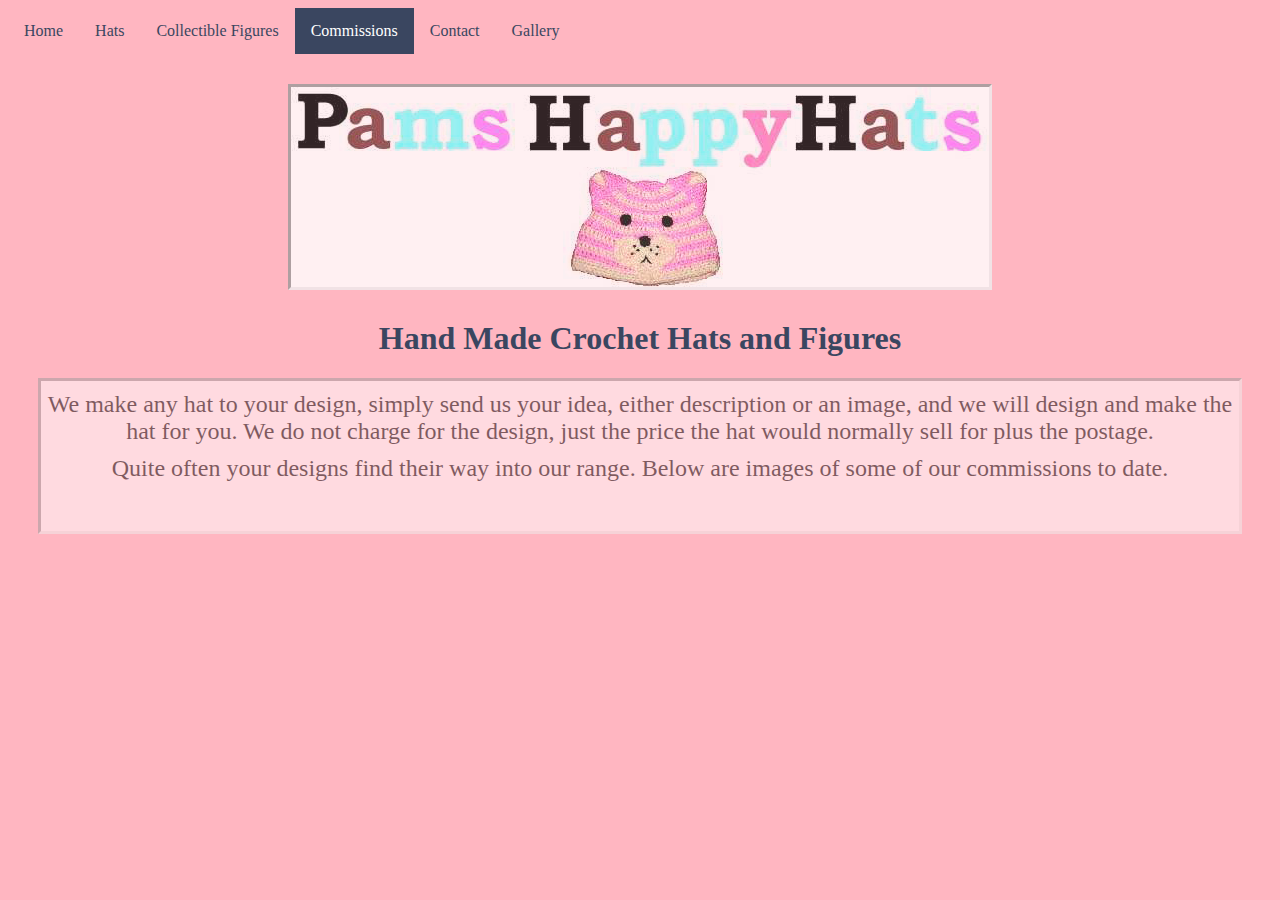
==== commissions.html @ 79379408 "HTML for commissions page done" ====
<!DOCTYPE html>
	<html>

		<head>
			<meta charset="UTF-8" content="text/html">
			<title>Happy Hats Home Page</title>
			<link rel="stylesheet" type="text/css" href="./style.css">
		</head>

		<body>
			<div class="topnav">
		    <a href="./index.html">Home</a>
		    <a href="./hats.html">Hats</a>
		    <a href="./collectableFigures.html">Collectible Figures</a>
		    <a class="active" href="./commissions.html">Commissions</a>
		    <a href="./contact.html">Contact</a>
		    <a href="./gallery.html">Gallery</a>
			</div>

				<div class="banner"> <!---banner--->
					<img src="./Buttons/aabanner2.jpg" id="banner">
				</div>

				<div class="tagline">
					<h1>Hand Made Crochet Hats and Figures</h1>
				</div>

				<div class="commissionContainer">
					<p class="welcome">We make any hat to your design, simply send us your
            idea, either description or an image, and we will design and make the
            hat for you.  We do not charge for the design, just the price the hat
            would normally sell for plus the postage.
					</p>

					<p class="welcome">Quite often your designs find their way into
            our range.  Below are images of some of our commissions to date.
					</p>

					<script src="./js/jquery-3.3.1.min.js"> </script>
					<script language="" src="//pagead2.googlesyndication.com/pagead/js/adsbygoogle.js" async"async""">
					</script>
			  	<ins class="adsbygoogle"
			     style="display:inline-block;width:120px;height:240px"
			     data-ad-client="ca-pub-9454932042094762"
			     data-ad-slot="6588600848"></ins>
			  		<script>
						(adsbygoogle = window.adsbygoogle || []).push({});
						</script>

		</body>
	</html>
---- style.css ----
body {
  background-color: #FFB6C1;
}

.topnav {
  overflow: hidden;
}

.topnav a {
  float: left;
  color: #3a4660;
  text-align: center;
  padding: 14px 16px;
  text-decoration: none;
  font-size; 17px;
}

.topnav a:hover {
  background-color: #ddd;
  color: black;
}

.topnav a.active {
  background-color: #3a4660;
  color: white;
}

.banner {
  width: 698px;
  height: 200px;
  display: block;
  margin: 30px auto;
  opacity: 0.8;
  border-style: inset;
}

.tagline h1 {
  align-self: center;
  text-align: center;
  color: #3a4660;
}

.welcome {
  font-size: 24px;
  display: block;
  margin: 10px auto;
  text-align: center;
  color: black;
}

.welcomeContainer {
  background-color: white;
  opacity: 0.5;
  margin: auto 30px;
  border-style: inset;
  max-height: 200px;
}

.commissionContainer {
  background-color: white;
  opacity: 0.5;
  margin: auto 30px;
  border-style: inset;
  max-height: 150px;
}

.products {
  display: flex;
  justify-content: center;
  align-items: center;
  max-width: 100%;
  flex-wrap: wrap;
  margin: 20px 50px;;
}

.product {
  display: inline-block;
  padding: 10px;
  height: auto;
  background-color: white;
  opacity: 0.8;
  border-style: inset;
  margin: 10px;
  width: 270px;
}


.product h4 {
  display: flex;
  justify-content: center;
}


.product img {
  display: block;
  margin-left: auto;
  margin-right: auto;
}

.figures {
  display: flex;
  flex-wrap: wrap;
  justify-content: center;
}




.hidden {
  opacity: 0;
}

.shown {
  opacity: 1;
}

.fade {
  transition: opacity 2s;
}



//*
<style type="text/css">
<!--
.style3 {font-size: 24px; font-weight: bold; font-style: italic; }
.style4 {
	font-size: 18px;
	font-weight: bold;
}
.style6 {font-size: 24px; }
.style7 {font-size: 36px}
body {
	background-image: url(pussbg.jpg);
	background-repeat: repeat;
}
-->
</style>
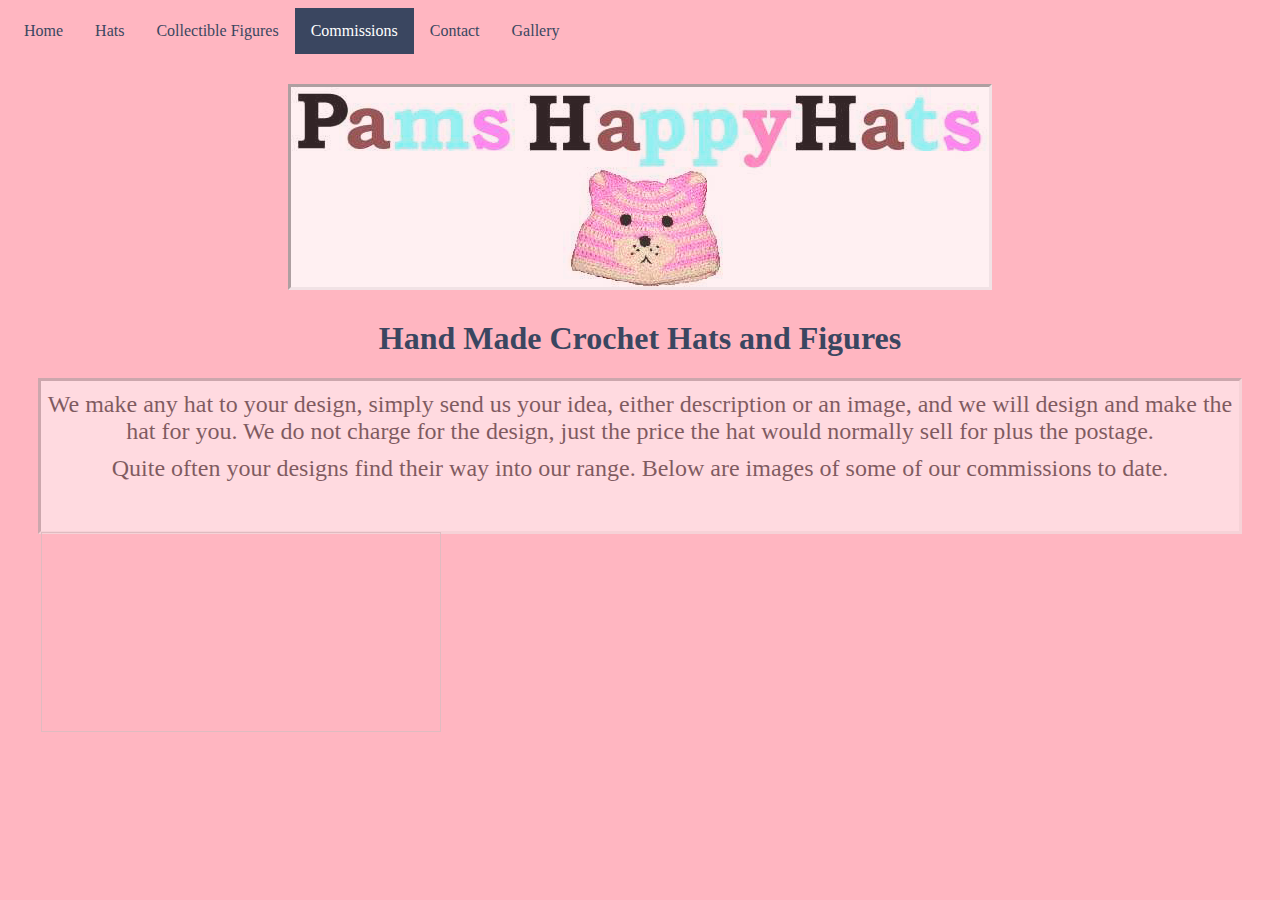
==== commit 252d3308: "Started simple version of slideshow for commissions page.  Not working yet!" ====
--- a/commissions.html
+++ b/commissions.html
@@ -36,6 +36,8 @@
             our range.  Below are images of some of our commissions to date.
 					</p>
 
+          <img name="slide" width="400" height="200">
+
 					<script src="./js/jquery-3.3.1.min.js"> </script>
 					<script language="" src="//pagead2.googlesyndication.com/pagead/js/adsbygoogle.js" async"async""">
 					</script>
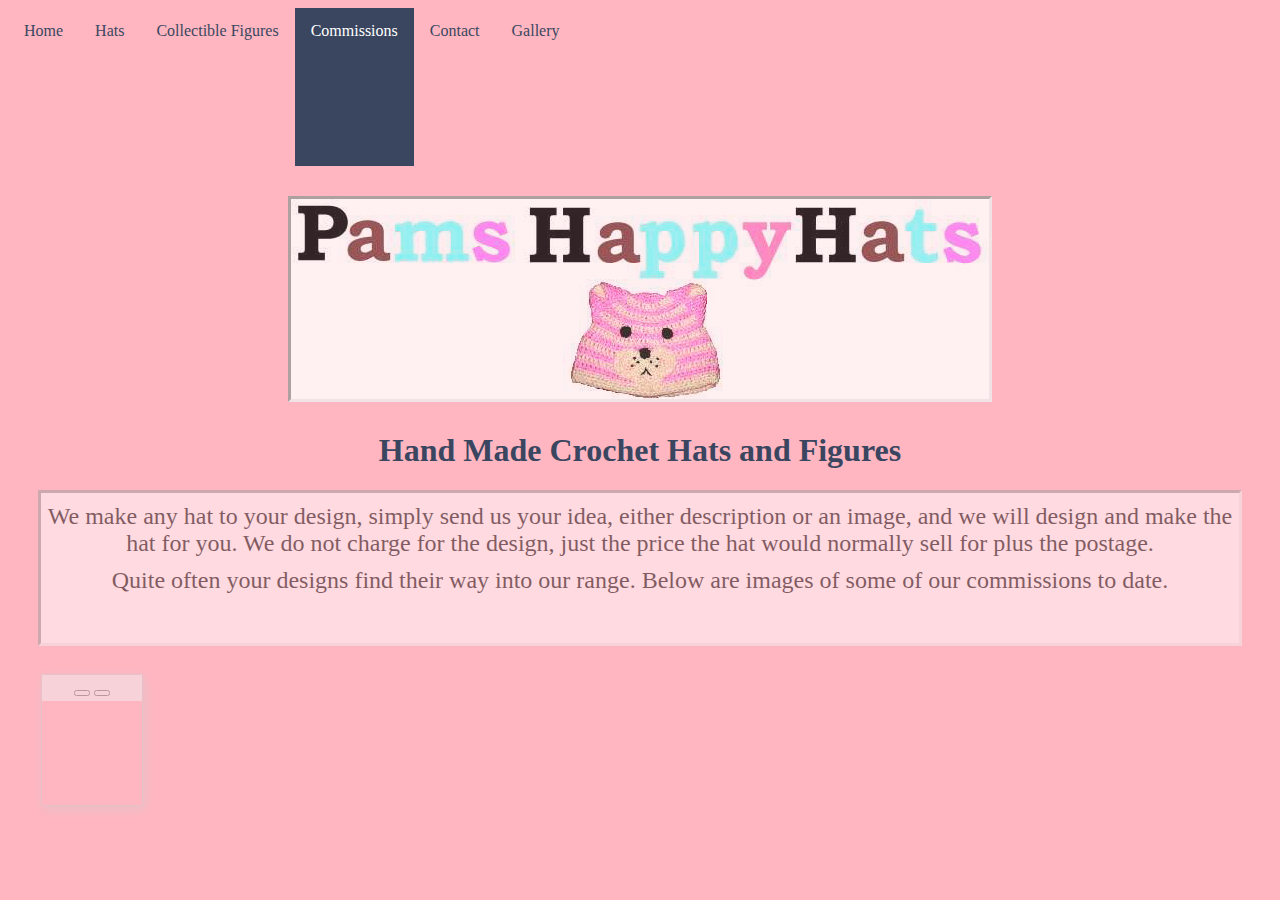
==== commit a9eaddb4: "Trying a different approach to slideshow on commissions page.  Still not working!" ====
--- a/commissions.html
+++ b/commissions.html
@@ -36,18 +36,24 @@
             our range.  Below are images of some of our commissions to date.
 					</p>
 
-          <img name="slide" width="400" height="200">
+          <div class="carouselbox active">
+						<div class="buttons">
+							<button class="prev">
+								<span class="offscreen">Previous</span>
+							</button>
+							<button class="next">
+								<span class="offscreen">Next</span>
+							</button>
+						</div>
+						<ol class="content">
+							<li>1</li>
+							<li>2</li>
+							<li>3</li>
+							<li>4</li>
+						</ol>
+					</div>
 
 					<script src="./js/jquery-3.3.1.min.js"> </script>
-					<script language="" src="//pagead2.googlesyndication.com/pagead/js/adsbygoogle.js" async"async""">
-					</script>
-			  	<ins class="adsbygoogle"
-			     style="display:inline-block;width:120px;height:240px"
-			     data-ad-client="ca-pub-9454932042094762"
-			     data-ad-slot="6588600848"></ins>
-			  		<script>
-						(adsbygoogle = window.adsbygoogle || []).push({});
-						</script>
-
+					<script src="./js/script.js"></script>
 		</body>
 	</html>
--- a/style.css
+++ b/style.css
@@ -103,6 +103,66 @@
   justify-content: center;
 }
 
+.carouselbox {
+  font-family: Helvetica, sans-serif;
+  font-size: 14px;
+  width: 100px;
+  position: relative;
+  margin-top: 80px;
+  border: 1px solid #ccc;
+  box-shadow: 2px 3px 10px #ccc;
+  overflow: hidden;
+}
+
+.content {
+  margin: 0;
+  padding: 0;
+}
+
+.content li {
+  font-size: 100px;
+  margin: 0;
+  padding: 0;
+  width: 100%;
+  list-style: none;
+  text-align: center;
+}
+
+.active {
+  height: 130px;
+  color: blue;
+}
+
+.active li {
+  position: absolute;
+  top: 200px;
+}
+
+.active li.current {
+  top: 30px;
+}
+
+.active .buttons {
+  padding: 5px 0;
+  background: #eee;
+  text-align: center;
+  z-index: 10;
+  position: relative;
+}
+
+.carouselbox .button {
+  border: none;
+  display: none;
+}
+
+.active .button {
+  display: block;
+}
+
+.offscreen {
+  position: absolute;
+  left: -2000px;
+}
 
 
 
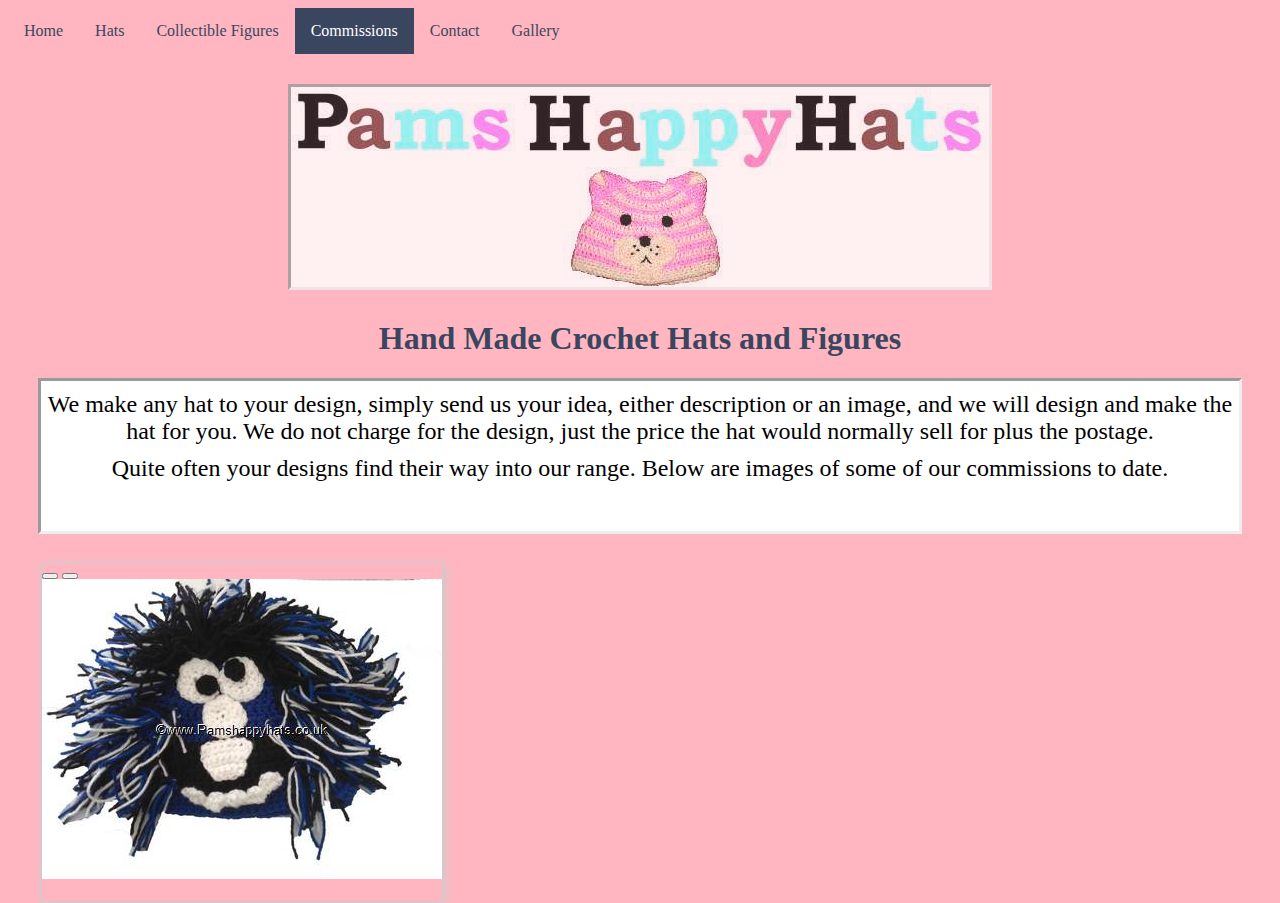
==== commit 73bbd3c4: "simple slideshow now working on commissions page" ====
--- a/commissions.html
+++ b/commissions.html
@@ -46,10 +46,9 @@
 							</button>
 						</div>
 						<ol class="content">
-							<li>1</li>
-							<li>2</li>
-							<li>3</li>
-							<li>4</li>
+							<li><img src="Thumbs/Commissions/animalblue.jpg"/></li>
+							<li><img src="Thumbs/Commissions/blue octo.jpg"/></li>
+							<li><img src="Thumbs/Commissions/Facehugger2.jpg"/></li>
 						</ol>
 					</div>
 
--- a/style.css
+++ b/style.css
@@ -58,7 +58,6 @@
 
 .commissionContainer {
   background-color: white;
-  opacity: 0.5;
   margin: auto 30px;
   border-style: inset;
   max-height: 150px;
@@ -106,7 +105,7 @@
 .carouselbox {
   font-family: Helvetica, sans-serif;
   font-size: 14px;
-  width: 100px;
+  width: 400px;
   position: relative;
   margin-top: 80px;
   border: 1px solid #ccc;
@@ -117,32 +116,41 @@
 .content {
   margin: 0;
   padding: 0;
-}
+  width: 1300px;
+  overflow: hidden;
+  position: relative;
+}
+
+.transitioning {
+  transition: margin-left 2s;
+}
+
 
 .content li {
   font-size: 100px;
+  display: inline-block;
   margin: 0;
   padding: 0;
-  width: 100%;
   list-style: none;
   text-align: center;
-}
-
-.active {
+  width: 400px;
+}
+
+.carouselbox .active {
   height: 130px;
   color: blue;
 }
 
-.active li {
+.carouselbox .active li {
   position: absolute;
   top: 200px;
 }
 
-.active li.current {
+.carouselbox .active li.current {
   top: 30px;
 }
 
-.active .buttons {
+.carouselbox .active .buttons {
   padding: 5px 0;
   background: #eee;
   text-align: center;
@@ -155,7 +163,7 @@
   display: none;
 }
 
-.active .button {
+.carouselbox .active .button {
   display: block;
 }
 
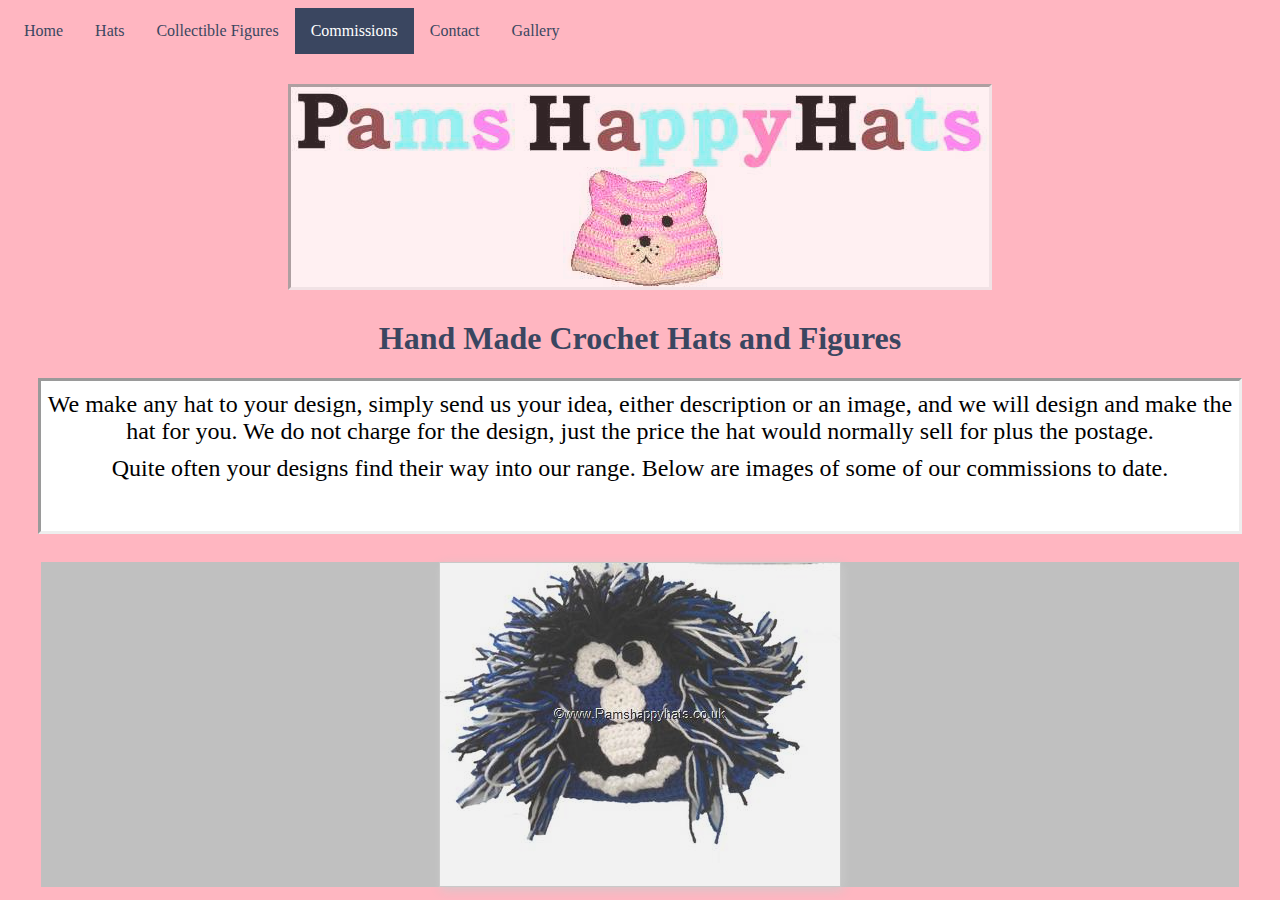
==== commit 37b29b0b: "Slideshow alignment, added container and background" ====
--- a/commissions.html
+++ b/commissions.html
@@ -35,21 +35,14 @@
 					<p class="welcome">Quite often your designs find their way into
             our range.  Below are images of some of our commissions to date.
 					</p>
-
-          <div class="carouselbox active">
-						<div class="buttons">
-							<button class="prev">
-								<span class="offscreen">Previous</span>
-							</button>
-							<button class="next">
-								<span class="offscreen">Next</span>
-							</button>
+					<div class="carouselContainer">
+          	<div class="carouselbox active">
+							<ol class="content">
+								<li><img src="Thumbs/Commissions/animalblue.jpg"/></li>
+								<li><img src="Thumbs/Commissions/blue octo.jpg"/></li>
+								<li><img src="Thumbs/Commissions/Facehugger2.jpg"/></li>
+							</ol>
 						</div>
-						<ol class="content">
-							<li><img src="Thumbs/Commissions/animalblue.jpg"/></li>
-							<li><img src="Thumbs/Commissions/blue octo.jpg"/></li>
-							<li><img src="Thumbs/Commissions/Facehugger2.jpg"/></li>
-						</ol>
 					</div>
 
 					<script src="./js/jquery-3.3.1.min.js"> </script>
--- a/style.css
+++ b/style.css
@@ -100,6 +100,11 @@
   display: flex;
   flex-wrap: wrap;
   justify-content: center;
+}
+
+.carouselContainer {
+  width: 100%;
+  background-color: silver;
 }
 
 .carouselbox {
@@ -111,6 +116,10 @@
   border: 1px solid #ccc;
   box-shadow: 2px 3px 10px #ccc;
   overflow: hidden;
+  margin-left: auto;
+  margin-right: auto;
+  background-color: white;
+  opacity: 0.8;
 }
 
 .content {
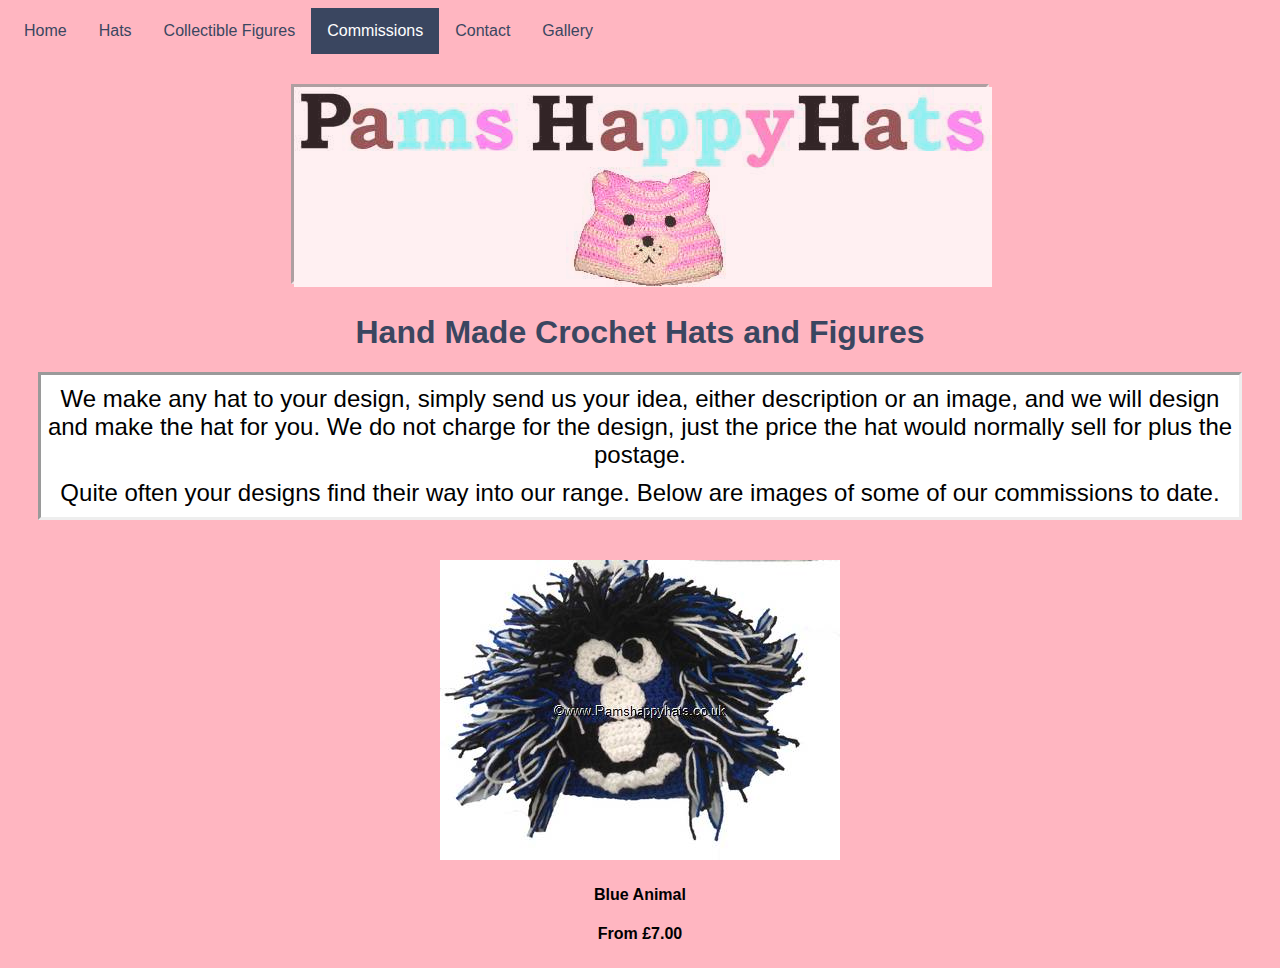
==== commit 72066432: "Re-did carousel on products page to use json file" ====
--- a/commissions.html
+++ b/commissions.html
@@ -35,6 +35,13 @@
 					<p class="welcome">Quite often your designs find their way into
             our range.  Below are images of some of our commissions to date.
 					</p>
+
+				</div>
+
+					<div class="commissions">
+				  </div>
+
+					 <!--
 					<div class="carouselContainer">
           	<div class="carouselbox active">
 							<ol class="content">
@@ -44,6 +51,7 @@
 							</ol>
 						</div>
 					</div>
+				-->
 
 					<script src="./js/jquery-3.3.1.min.js"> </script>
 					<script src="./js/script.js"></script>
--- a/style.css
+++ b/style.css
@@ -1,5 +1,6 @@
 body {
   background-color: #FFB6C1;
+  font-family: Helvetica, sans-serif;
 }
 
 .topnav {
@@ -60,7 +61,6 @@
   background-color: white;
   margin: auto 30px;
   border-style: inset;
-  max-height: 150px;
 }
 
 .products {
@@ -102,9 +102,180 @@
   justify-content: center;
 }
 
+/*Commissions carouselbox*/
+
+.commissions {
+  width: 400px;
+  height: 440px;
+  overflow: hidden;
+  padding-top: 40px;
+  margin: 0 auto;
+  position: relative;
+}
+
+.commission {
+  position: absolute;
+  width: 100%;
+  height: 100%;
+  transform: translateX(0);
+  transition: transform 0.5s;
+  text-align: center;
+}
+
+.commissionHide {
+  transform: translateX(100%);
+}
+
+.commission h4 {
+  text-align: center;
+}
+
+.commission img {
+  margin: 0 auto;
+}
+
+
+
+
+
+.hidden {
+  opacity: 0;
+}
+
+.shown {
+  opacity: 1;
+}
+
+.fade {
+  transition: opacity 2s;
+}
+
+/*contact Form */
+
+fieldset {
+  background-color: #fff;
+}
+
+.text-center {
+  text-align: center;
+}
+
+legend {
+  display: block;
+  font-size: 21px;
+  width: 100%;
+  margin-bottom: 20px;
+  color: #333;
+  border-bottom: 1px solid #e5e5e5;
+  padding-inline-start: 2px;
+  padding-inline-end: 2px;
+  line-height: inherit;
+}
+
+.well-sm {
+  padding: 9px;
+  border-radius: 3px;
+}
+
+.well {
+  min-height: 20px;
+  padding: 19px;
+  margin-bottom: 20px;
+  background-color: #f5f5f5;
+  border: 1px solid #e3e3e3;
+}
+
+* {
+  box-sizing: border-box;
+}
+
+.form-horizontal .form-group {
+  margin-left: -15px;
+  margin-right: -15px;
+}
+
+.form-group {
+  margin-bottom: 15px;
+}
+
+.form-control {
+  display: block;
+  width: 100%;
+  height: 34px;
+  padding: 6px 12px;
+  font-size: 14px;
+  line-height: 1.428571429;
+  color: #555;
+  background-color: #fff;
+  background-image: none;
+  border: 1px solid #ccc;
+  border-radius: 4px;
+  -webkit-appearance: textarea;
+  background-color: white;
+  -webkit-rtl-ordering: logical;
+  flex-direction: column;
+  resize: auto;
+  cursor: text;
+  white-space: pre-wrap;
+  overflow-wrap: break-word;
+  border-width: 1px;
+  border-style: solid;
+  border-color: initial;
+  border-image: initial;
+  padding: 2px;
+}
+
+textarea .formcontrol {
+  height: auto;
+}
+
+input {
+  font-family: inherit;
+  font-size: inherit;
+  line-height: normal;
+  padding: 1px 0px;
+  -webkit-appearance: textarea;
+}
+
+input, textarea, select, button {
+  text-rendering: auto;
+  color: initial;
+  letter-spacing: normal;
+  word-spacing: normal;
+  text-transform: none;
+  text-indent: 0px;
+  text-shadow: none;
+  display: inline-block;
+  text-align: start;
+  margin: 0em;
+  font: 400 13.3333px Arial;
+}
+
+form {
+  margin-top: 0em;
+  display: block;
+}
+
+
+//*
+<style type="text/css">
+<!--
+.style3 {font-size: 24px; font-weight: bold; font-style: italic; }
+.style4 {
+	font-size: 18px;
+	font-weight: bold;
+}
+.style6 {font-size: 24px; }
+.style7 {font-size: 36px}
+body {
+	background-image: url(pussbg.jpg);
+	background-repeat: repeat;
+}
+
 .carouselContainer {
   width: 100%;
   background-color: silver;
+  border-radius: 45px;
 }
 
 .carouselbox {
@@ -118,7 +289,7 @@
   overflow: hidden;
   margin-left: auto;
   margin-right: auto;
-  background-color: white;
+  background-color: silver;
   opacity: 0.8;
 }
 
@@ -180,36 +351,5 @@
   position: absolute;
   left: -2000px;
 }
-
-
-
-.hidden {
-  opacity: 0;
-}
-
-.shown {
-  opacity: 1;
-}
-
-.fade {
-  transition: opacity 2s;
-}
-
-
-
-//*
-<style type="text/css">
-<!--
-.style3 {font-size: 24px; font-weight: bold; font-style: italic; }
-.style4 {
-	font-size: 18px;
-	font-weight: bold;
-}
-.style6 {font-size: 24px; }
-.style7 {font-size: 36px}
-body {
-	background-image: url(pussbg.jpg);
-	background-repeat: repeat;
-}
 -->
 </style>
